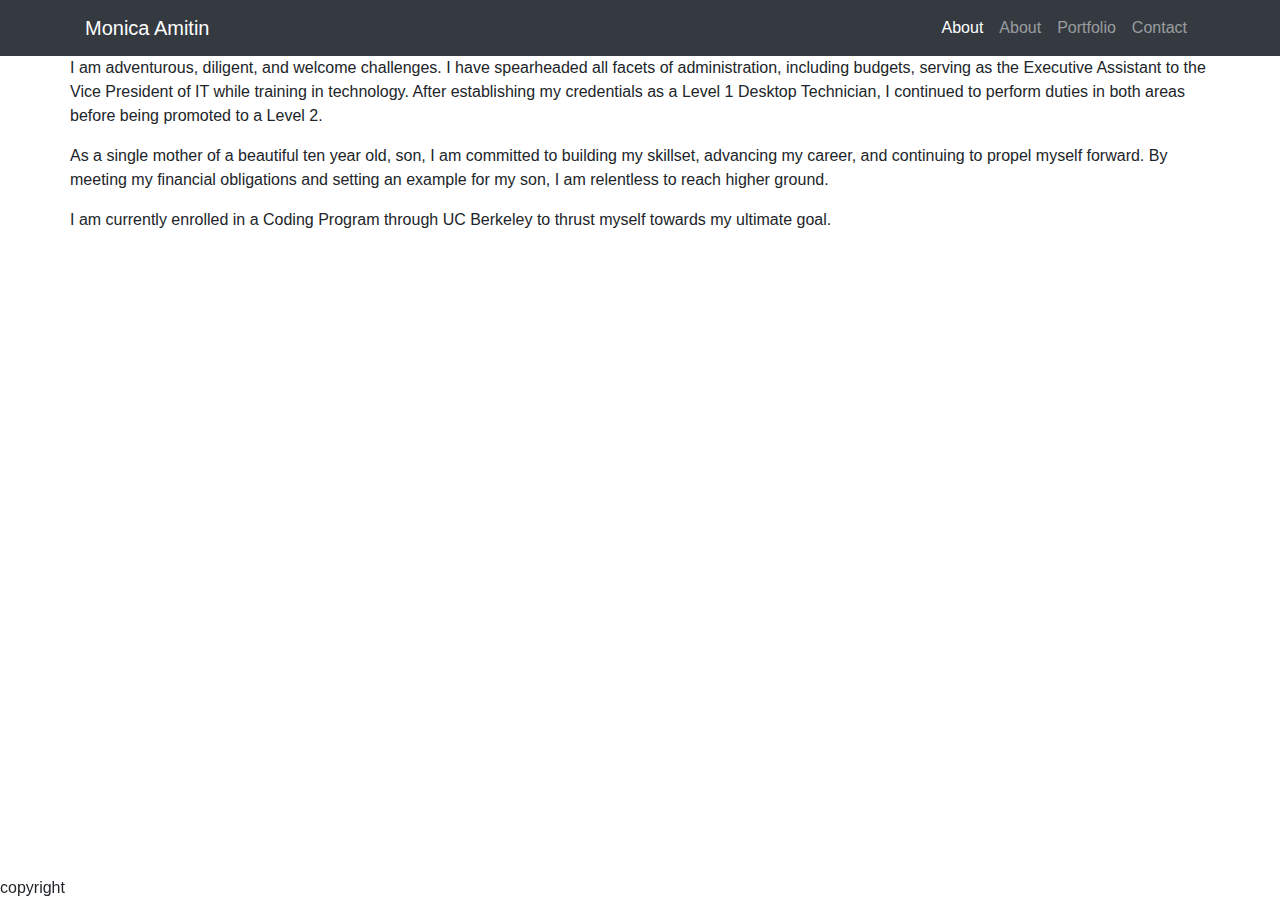
==== index.html @ beaff653 "deleted test.html, modified contact form" ====
<!DOCTYPE html>
<html lang="en">
<head>
  <title>Bootstrap Example</title>
  <meta charset="utf-8">
  <meta name="viewport" content="width=device-width, initial-scale=1">
  <link rel="stylesheet" href="https://stackpath.bootstrapcdn.com/bootstrap/4.3.1/css/bootstrap.min.css"> 
  <script src="https://ajax.googleapis.com/ajax/libs/jquery/3.4.1/jquery.min.js"></script>
  <script src="https://maxcdn.bootstrapcdn.com/bootstrap/3.4.0/js/bootstrap.min.js"></script>
</head>
<body>

<nav class="navbar navbar-expand-lg navbar-dark bg-dark static-top">
    <div class="container">
        <a class="navbar-brand" href="#">Monica Amitin</a>
        <button class="navbar-toggler" type="button" data-toggle="collapse" data-target="#navbarResponsive" aria-controls="navbarResponsive" aria-expanded="false" aria-label="Toggle navigation">
            <span class="navbar-toggler-icon"></span>
        </button>
    <div class="collapse navbar-collapse" id="navbarResponsive">
        <ul class="navbar-nav ml-auto">
        <li class="nav-item active">
        <a class="nav-link" href="index.html">About
            <span class="sr-only">(current)</span>
        </a>
        </li>
        <li class="nav-item">
        <a class="nav-link" href="index.html">About</a>
        </li>
        <li class="nav-item">
        <a class="nav-link" href="portfolio.html">Portfolio</a>
        </li>
        <li class="nav-item">
            <a class="nav-link" href="contact.html">Contact</a>
                </li>
                </ul>
        </div>
    </div>
</nav>
  
<div class="container">
    <div class="row">
      <div class="col-md-6"></div>
        <p>I am adventurous, diligent, and welcome challenges. I have spearheaded all facets of administration, including budgets, serving
           as the Executive Assistant to the Vice President of IT while training in technology. After establishing my credentials as a Level 1 Desktop Technician, I 
           continued to perform duties in both areas before being promoted to a Level 2.</p>
      <div class="col-md-6"></div>
    </div>
    <div class="row">
      <div class="col-md-12"></div>
        <p>As a single mother of a beautiful ten year old, son, I am committed to building my skillset, advancing my career, and continuing 
           to propel myself forward. By meeting my financial obligations and setting an example for my son, I am relentless to reach higher ground.</p>
      <div class="col-md-12"></div>
    </div>
    <div class="row">
      <div class="col-md-12"></div>
        <p>I am currently enrolled in a Coding Program through UC Berkeley to thrust myself towards my ultimate goal.</p>
      <div class="col-md-12"></div>
    </div>

  <div class="fixed-bottom">
      copyright
  </div>
   
    <script src="https://code.jquery.com/jquery-3.3.1.slim.min.js" integrity="sha384-q8i/X+965DzO0rT7abK41JStQIAqVgRVzpbzo5smXKp4YfRvH+8abtTE1Pi6jizo" crossorigin="anonymous"></script>
    <script src="https://cdnjs.cloudflare.com/ajax/libs/popper.js/1.14.7/umd/popper.min.js" integrity="sha384-UO2eT0CpHqdSJQ6hJty5KVphtPhzWj9WO1clHTMGa3JDZwrnQq4sF86dIHNDz0W1" crossorigin="anonymous"></script>
    <script src="https://stackpath.bootstrapcdn.com/bootstrap/4.3.1/js/bootstrap.min.js" integrity="sha384-JjSmVgyd0p3pXB1rRibZUAYoIIy6OrQ6VrjIEaFf/nJGzIxFDsf4x0xIM+B07jRM" crossorigin="anonymous"></script>
  </body>
</html>
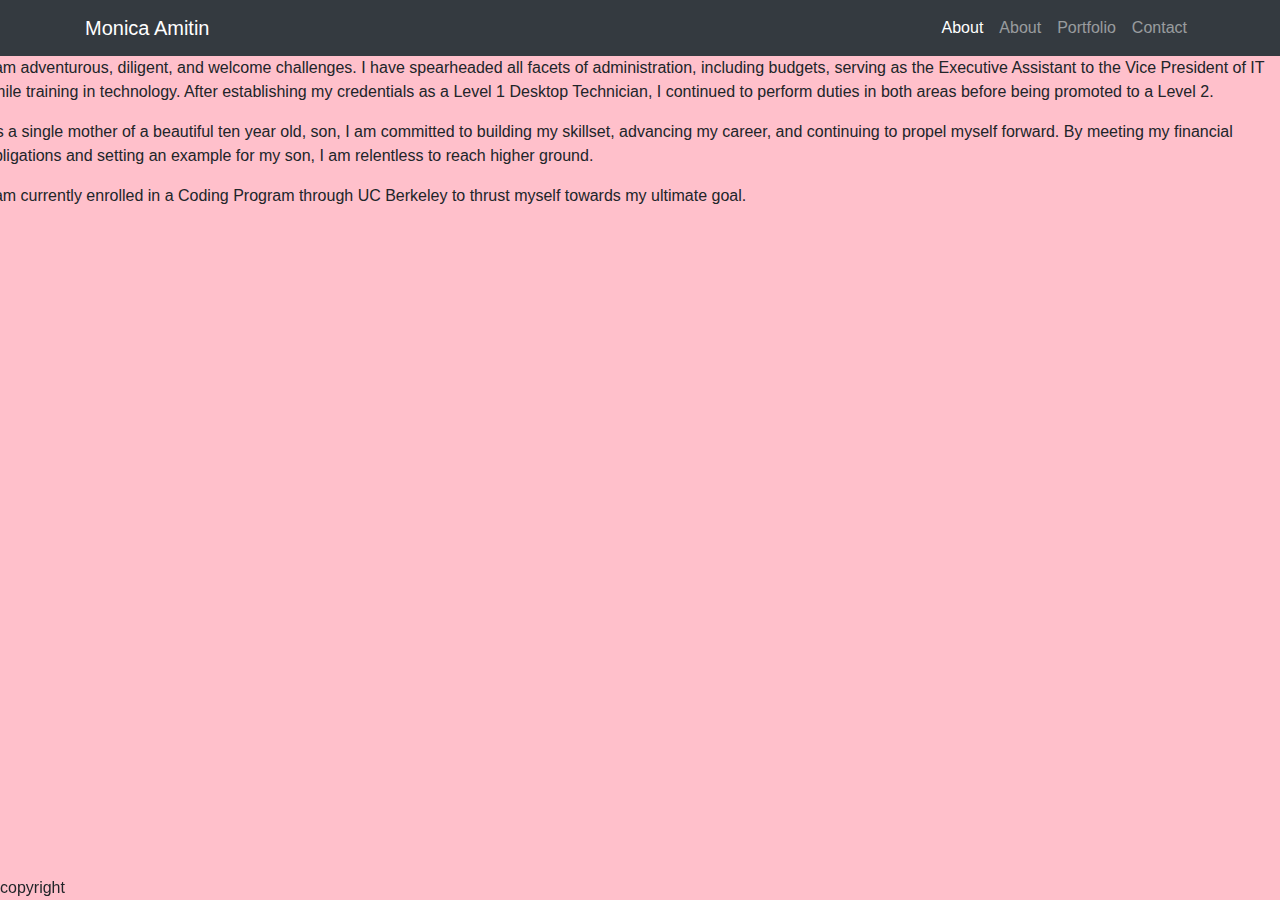
==== commit dafe1604: "added styles.css" ====
--- a/index.html
+++ b/index.html
@@ -4,12 +4,14 @@
   <title>Bootstrap Example</title>
   <meta charset="utf-8">
   <meta name="viewport" content="width=device-width, initial-scale=1">
-  <link rel="stylesheet" href="https://stackpath.bootstrapcdn.com/bootstrap/4.3.1/css/bootstrap.min.css"> 
+  <link rel="stylesheet" href="https://stackpath.bootstrapcdn.com/bootstrap/4.3.1/css/bootstrap.min.css">
+  <link rel="stylesheet" href="styles.css">
   <script src="https://ajax.googleapis.com/ajax/libs/jquery/3.4.1/jquery.min.js"></script>
   <script src="https://maxcdn.bootstrapcdn.com/bootstrap/3.4.0/js/bootstrap.min.js"></script>
 </head>
 <body>
 
+  <div id="bodymain">
 <nav class="navbar navbar-expand-lg navbar-dark bg-dark static-top">
     <div class="container">
         <a class="navbar-brand" href="#">Monica Amitin</a>
@@ -36,31 +38,32 @@
         </div>
     </div>
 </nav>
-  
-<div class="container">
-    <div class="row">
-      <div class="col-md-6"></div>
-        <p>I am adventurous, diligent, and welcome challenges. I have spearheaded all facets of administration, including budgets, serving
-           as the Executive Assistant to the Vice President of IT while training in technology. After establishing my credentials as a Level 1 Desktop Technician, I 
-           continued to perform duties in both areas before being promoted to a Level 2.</p>
-      <div class="col-md-6"></div>
+<div id="main">
+  <div class="main-container">
+      <div class="row">
+        <div class="col-md-6"></div>
+          <p>I am adventurous, diligent, and welcome challenges. I have spearheaded all facets of administration, including budgets, serving
+            as the Executive Assistant to the Vice President of IT while training in technology. After establishing my credentials as a Level 1 Desktop Technician, I 
+            continued to perform duties in both areas before being promoted to a Level 2.</p>
+        <div class="col-md-6"></div>
+      </div>
+      <div class="row">
+        <div class="col-md-12"></div>
+          <p>As a single mother of a beautiful ten year old, son, I am committed to building my skillset, advancing my career, and continuing 
+            to propel myself forward. By meeting my financial obligations and setting an example for my son, I am relentless to reach higher ground.</p>
+        <div class="col-md-12"></div>
+      </div>
+      <div class="row">
+        <div class="col-md-12"></div>
+          <p>I am currently enrolled in a Coding Program through UC Berkeley to thrust myself towards my ultimate goal.</p>
+        <div class="col-md-12"></div>
+      </div>
+
+    <div class="fixed-bottom">
+        copyright
     </div>
-    <div class="row">
-      <div class="col-md-12"></div>
-        <p>As a single mother of a beautiful ten year old, son, I am committed to building my skillset, advancing my career, and continuing 
-           to propel myself forward. By meeting my financial obligations and setting an example for my son, I am relentless to reach higher ground.</p>
-      <div class="col-md-12"></div>
-    </div>
-    <div class="row">
-      <div class="col-md-12"></div>
-        <p>I am currently enrolled in a Coding Program through UC Berkeley to thrust myself towards my ultimate goal.</p>
-      <div class="col-md-12"></div>
-    </div>
-
-  <div class="fixed-bottom">
-      copyright
+  </div>  
   </div>
-   
     <script src="https://code.jquery.com/jquery-3.3.1.slim.min.js" integrity="sha384-q8i/X+965DzO0rT7abK41JStQIAqVgRVzpbzo5smXKp4YfRvH+8abtTE1Pi6jizo" crossorigin="anonymous"></script>
     <script src="https://cdnjs.cloudflare.com/ajax/libs/popper.js/1.14.7/umd/popper.min.js" integrity="sha384-UO2eT0CpHqdSJQ6hJty5KVphtPhzWj9WO1clHTMGa3JDZwrnQq4sF86dIHNDz0W1" crossorigin="anonymous"></script>
     <script src="https://stackpath.bootstrapcdn.com/bootstrap/4.3.1/js/bootstrap.min.js" integrity="sha384-JjSmVgyd0p3pXB1rRibZUAYoIIy6OrQ6VrjIEaFf/nJGzIxFDsf4x0xIM+B07jRM" crossorigin="anonymous"></script>
--- a/styles.css
+++ b/styles.css
@@ -0,0 +1,11 @@
+/* Structure */
+
+
+body {
+    background-color: pink;
+}
+
+.maincontainer {
+    background-color: orange;
+
+}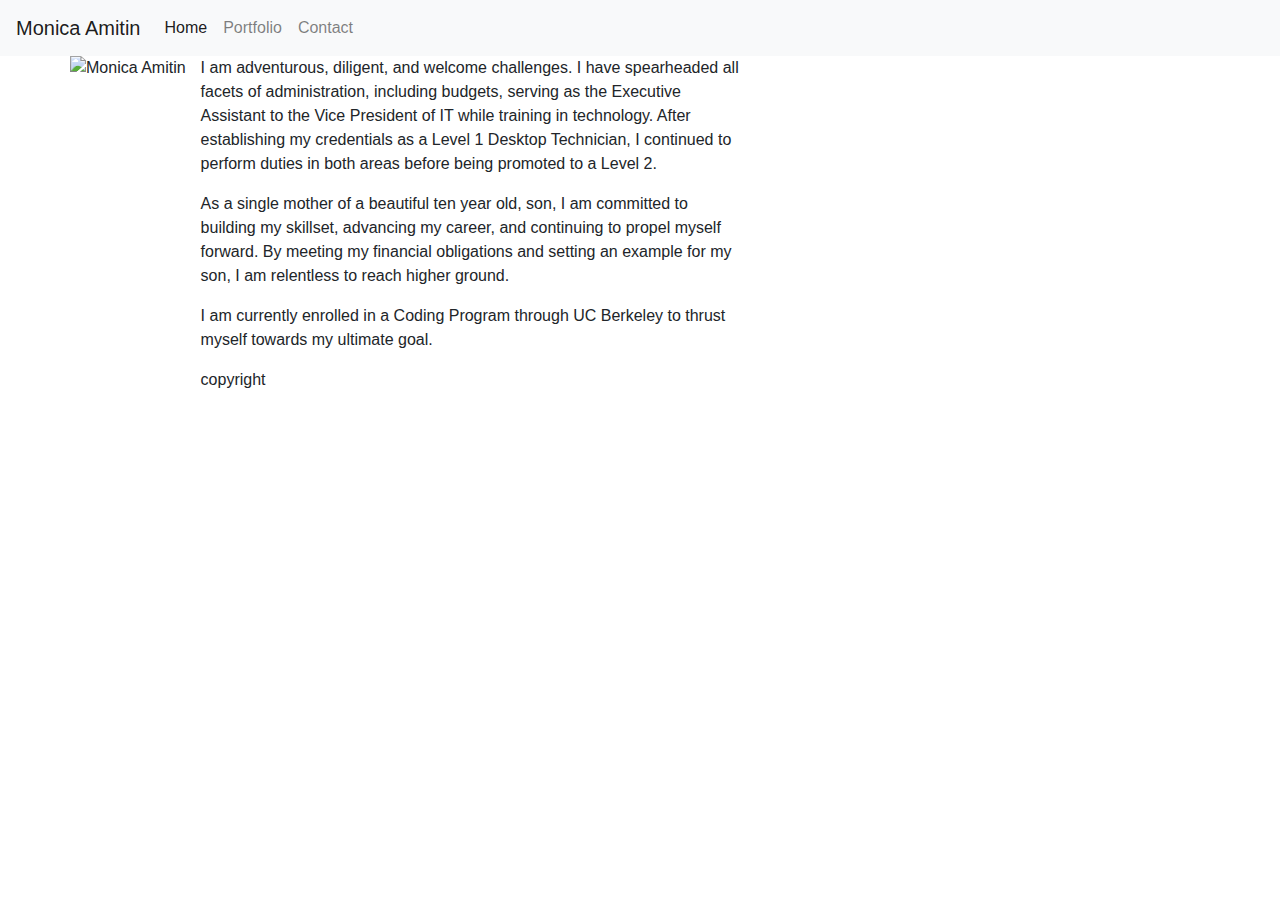
==== commit 8c911dd8: "changed navbar added imaged to assests" ====
--- a/index.html
+++ b/index.html
@@ -11,56 +11,44 @@
 </head>
 <body>
 
-  <div id="bodymain">
-<nav class="navbar navbar-expand-lg navbar-dark bg-dark static-top">
-    <div class="container">
+    <nav class="navbar navbar-expand-lg navbar-light bg-light">
         <a class="navbar-brand" href="#">Monica Amitin</a>
-        <button class="navbar-toggler" type="button" data-toggle="collapse" data-target="#navbarResponsive" aria-controls="navbarResponsive" aria-expanded="false" aria-label="Toggle navigation">
-            <span class="navbar-toggler-icon"></span>
-        </button>
-    <div class="collapse navbar-collapse" id="navbarResponsive">
-        <ul class="navbar-nav ml-auto">
-        <li class="nav-item active">
-        <a class="nav-link" href="index.html">About
-            <span class="sr-only">(current)</span>
-        </a>
-        </li>
-        <li class="nav-item">
-        <a class="nav-link" href="index.html">About</a>
-        </li>
-        <li class="nav-item">
-        <a class="nav-link" href="portfolio.html">Portfolio</a>
-        </li>
-        <li class="nav-item">
-            <a class="nav-link" href="contact.html">Contact</a>
-                </li>
-                </ul>
-        </div>
-    </div>
+        <button class="navbar-toggler" type="button" data-toggle="collapse" data-target="#navbarNavAltMarkup" aria-controls="navbarNavAltMarkup" aria-expanded="false" aria-label="Toggle navigation">
+      <span class="navbar-toggler-icon"></span>
+      </button>
+    <div class="collapse navbar-collapse" id="navbarNavAltMarkup">
+    <div class="navbar-nav">
+     <a class="nav-item nav-link active" href="index.html">Home <span class="sr-only">(current)</span></a>
+     <a class="nav-item nav-link" href="portfolio.html">Portfolio</a>
+     <a class="nav-item nav-link" href="contact.html">Contact</a>
+   </div>
+  </div>
 </nav>
 <div id="main">
-  <div class="main-container">
+  <div class="container" id="main-container">
       <div class="row">
-        <div class="col-md-6"></div>
+          <img id="bio-image" src="assets/images/download.png" alt="Monica Amitin">
+        <div class="col-md-6">
           <p>I am adventurous, diligent, and welcome challenges. I have spearheaded all facets of administration, including budgets, serving
             as the Executive Assistant to the Vice President of IT while training in technology. After establishing my credentials as a Level 1 Desktop Technician, I 
             continued to perform duties in both areas before being promoted to a Level 2.</p>
-        <div class="col-md-6"></div>
+        <div class="col-md-6">
       </div>
       <div class="row">
-        <div class="col-md-12"></div>
+        <div class="col-md-12">
           <p>As a single mother of a beautiful ten year old, son, I am committed to building my skillset, advancing my career, and continuing 
             to propel myself forward. By meeting my financial obligations and setting an example for my son, I am relentless to reach higher ground.</p>
-        <div class="col-md-12"></div>
+        <div class="col-md-12">
       </div>
       <div class="row">
-        <div class="col-md-12"></div>
+        <div class="col-md-12">
           <p>I am currently enrolled in a Coding Program through UC Berkeley to thrust myself towards my ultimate goal.</p>
-        <div class="col-md-12"></div>
+        <div class="col-md-12">
       </div>
 
-    <div class="fixed-bottom">
+    <footer>
         copyright
+    </footer>
     </div>
   </div>  
   </div>
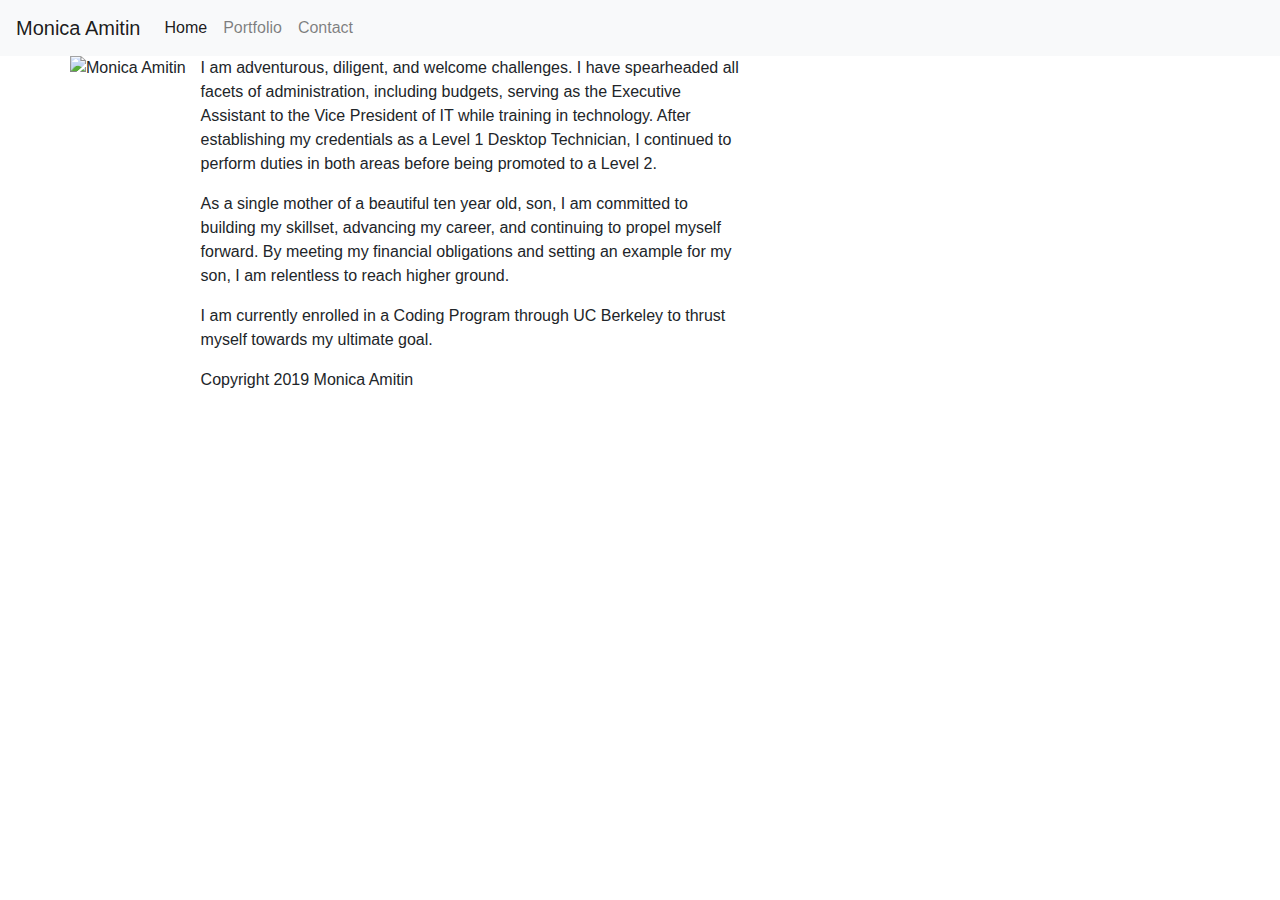
==== commit 644e7758: "added images to portfolio.html" ====
--- a/index.html
+++ b/index.html
@@ -27,7 +27,7 @@
 <div id="main">
   <div class="container" id="main-container">
       <div class="row">
-          <img id="bio-image" src="assets/images/download.png" alt="Monica Amitin">
+          <img src="bio-image" class="img-fluid" alt="Monica Amitin">
         <div class="col-md-6">
           <p>I am adventurous, diligent, and welcome challenges. I have spearheaded all facets of administration, including budgets, serving
             as the Executive Assistant to the Vice President of IT while training in technology. After establishing my credentials as a Level 1 Desktop Technician, I 
@@ -46,9 +46,9 @@
         <div class="col-md-12">
       </div>
 
-    <footer>
-        copyright
-    </footer>
+      <div class="row">
+          <div class="col-md-12" id="footer">Copyright 2019 Monica Amitin</div>
+      </div>
     </div>
   </div>  
   </div>
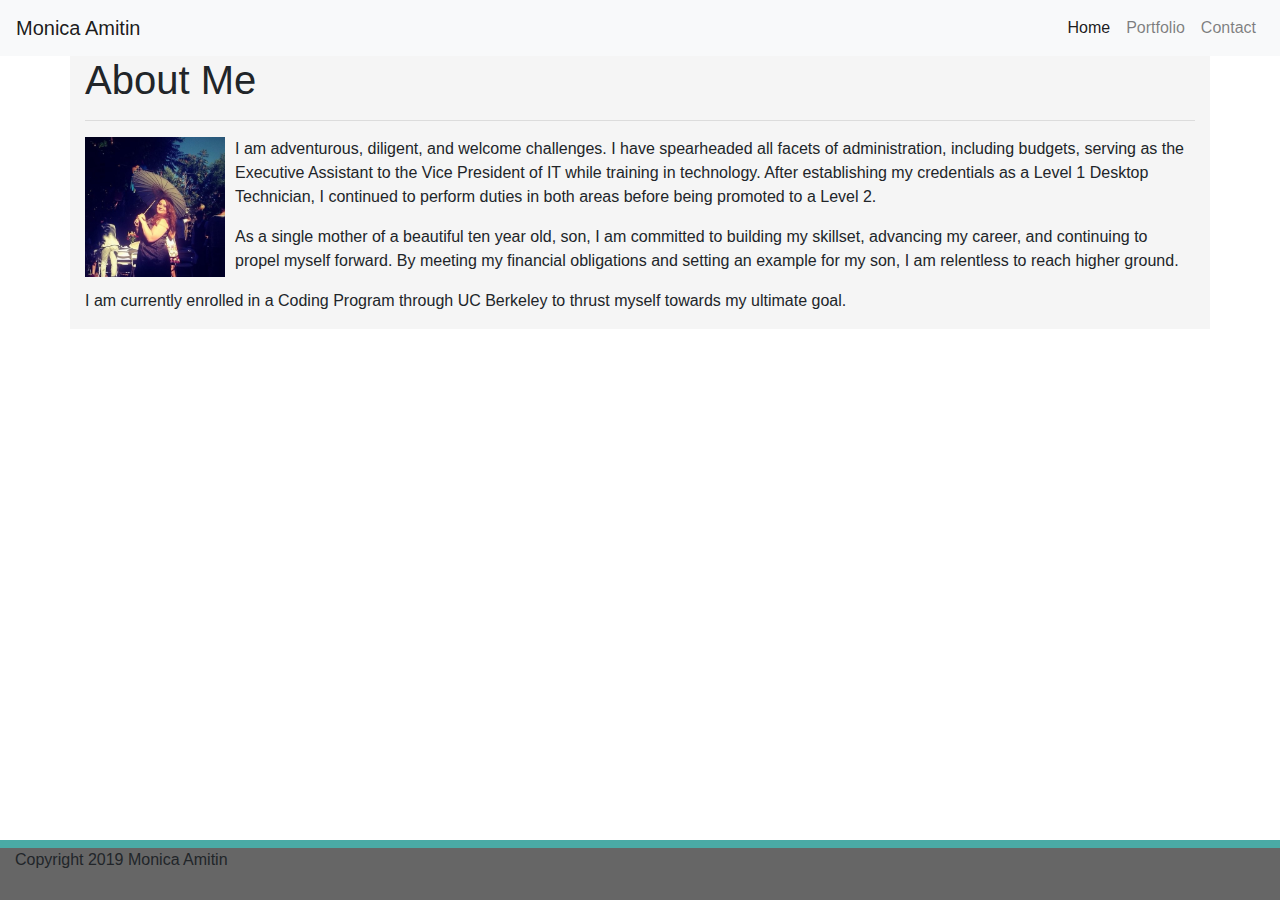
==== commit dff56832: "updated container, background, error in css ref" ====
--- a/index.html
+++ b/index.html
@@ -5,53 +5,51 @@
   <meta charset="utf-8">
   <meta name="viewport" content="width=device-width, initial-scale=1">
   <link rel="stylesheet" href="https://stackpath.bootstrapcdn.com/bootstrap/4.3.1/css/bootstrap.min.css">
-  <link rel="stylesheet" href="styles.css">
+  <link href="assests/css/styles.css" rel="stylesheet">
   <script src="https://ajax.googleapis.com/ajax/libs/jquery/3.4.1/jquery.min.js"></script>
   <script src="https://maxcdn.bootstrapcdn.com/bootstrap/3.4.0/js/bootstrap.min.js"></script>
 </head>
 <body>
 
-    <nav class="navbar navbar-expand-lg navbar-light bg-light">
-        <a class="navbar-brand" href="#">Monica Amitin</a>
-        <button class="navbar-toggler" type="button" data-toggle="collapse" data-target="#navbarNavAltMarkup" aria-controls="navbarNavAltMarkup" aria-expanded="false" aria-label="Toggle navigation">
+<nav class="navbar navbar-expand-lg navbar-light bg-light">
+  <a class="navbar-brand" href="#">Monica Amitin</a>
+    <button class="navbar-toggler" type="button" data-toggle="collapse" data-target="#navbarNavAltMarkup" aria-controls="navbarNavAltMarkup" aria-expanded="false" aria-label="Toggle navigation">
       <span class="navbar-toggler-icon"></span>
       </button>
-    <div class="collapse navbar-collapse" id="navbarNavAltMarkup">
-    <div class="navbar-nav">
-     <a class="nav-item nav-link active" href="index.html">Home <span class="sr-only">(current)</span></a>
-     <a class="nav-item nav-link" href="portfolio.html">Portfolio</a>
-     <a class="nav-item nav-link" href="contact.html">Contact</a>
+  <div class="collapse navbar-collapse" id="navbarNavAltMarkup">
+    <div class="navbar-nav ml-auto">
+       <a class="nav-item nav-link active" href="index.html">Home <span class="sr-only">(current)</span></a>
+       <a class="nav-item nav-link" href="portfolio.html">Portfolio</a>
+       <a class="nav-item nav-link" href="contact.html">Contact</a>
    </div>
   </div>
 </nav>
+
+
 <div id="main">
-  <div class="container" id="main-container">
+  <div class="container ct-bg">
+     <h1>About Me</h1>
+     <hr>
       <div class="row">
-          <img src="bio-image" class="img-fluid" alt="Monica Amitin">
-        <div class="col-md-6">
+          <div class="col-md-12">
+        <img id="bio-image" src="assests/Images/download.png" alt="Monica Amitin">
+        
           <p>I am adventurous, diligent, and welcome challenges. I have spearheaded all facets of administration, including budgets, serving
             as the Executive Assistant to the Vice President of IT while training in technology. After establishing my credentials as a Level 1 Desktop Technician, I 
             continued to perform duties in both areas before being promoted to a Level 2.</p>
-        <div class="col-md-6">
-      </div>
-      <div class="row">
-        <div class="col-md-12">
           <p>As a single mother of a beautiful ten year old, son, I am committed to building my skillset, advancing my career, and continuing 
             to propel myself forward. By meeting my financial obligations and setting an example for my son, I am relentless to reach higher ground.</p>
-        <div class="col-md-12">
-      </div>
-      <div class="row">
-        <div class="col-md-12">
           <p>I am currently enrolled in a Coding Program through UC Berkeley to thrust myself towards my ultimate goal.</p>
-        <div class="col-md-12">
-      </div>
+  </div>
+  </div>
+  </div>
 
-      <div class="row">
-          <div class="col-md-12" id="footer">Copyright 2019 Monica Amitin</div>
-      </div>
+
+
+    <div class="row">
+        <div class="col-md-12" id="footer">Copyright 2019 Monica Amitin</div>
     </div>
-  </div>  
-  </div>
+ 
     <script src="https://code.jquery.com/jquery-3.3.1.slim.min.js" integrity="sha384-q8i/X+965DzO0rT7abK41JStQIAqVgRVzpbzo5smXKp4YfRvH+8abtTE1Pi6jizo" crossorigin="anonymous"></script>
     <script src="https://cdnjs.cloudflare.com/ajax/libs/popper.js/1.14.7/umd/popper.min.js" integrity="sha384-UO2eT0CpHqdSJQ6hJty5KVphtPhzWj9WO1clHTMGa3JDZwrnQq4sF86dIHNDz0W1" crossorigin="anonymous"></script>
     <script src="https://stackpath.bootstrapcdn.com/bootstrap/4.3.1/js/bootstrap.min.js" integrity="sha384-JjSmVgyd0p3pXB1rRibZUAYoIIy6OrQ6VrjIEaFf/nJGzIxFDsf4x0xIM+B07jRM" crossorigin="anonymous"></script>
--- a/assests/css/styles.css
+++ b/assests/css/styles.css
@@ -0,0 +1,36 @@
+html {
+    min-height: 100%;
+    width: 100%;
+}
+
+body {
+    min-height: 100%;
+    padding: 0;
+    margin: 0;
+    line-height: 150%;
+    width: 100%;
+    background-image: url(../images/interlaced/interlaced.png); 
+}
+.ct-bg {
+    background-color: whitesmoke;
+}
+
+#footer {
+    border-top: 8px solid #4aaaa5;
+    background-color: #666666;
+    position: fixed;
+    bottom: 0;
+    left: 0;
+    width: 100%;
+    height: 60px;
+    margin-top: 1000px;
+  }
+
+
+#bio-image {
+    width: 150px;
+    float: left;
+    padding-right: 10px;
+    padding-bottom: 10px;
+}
+
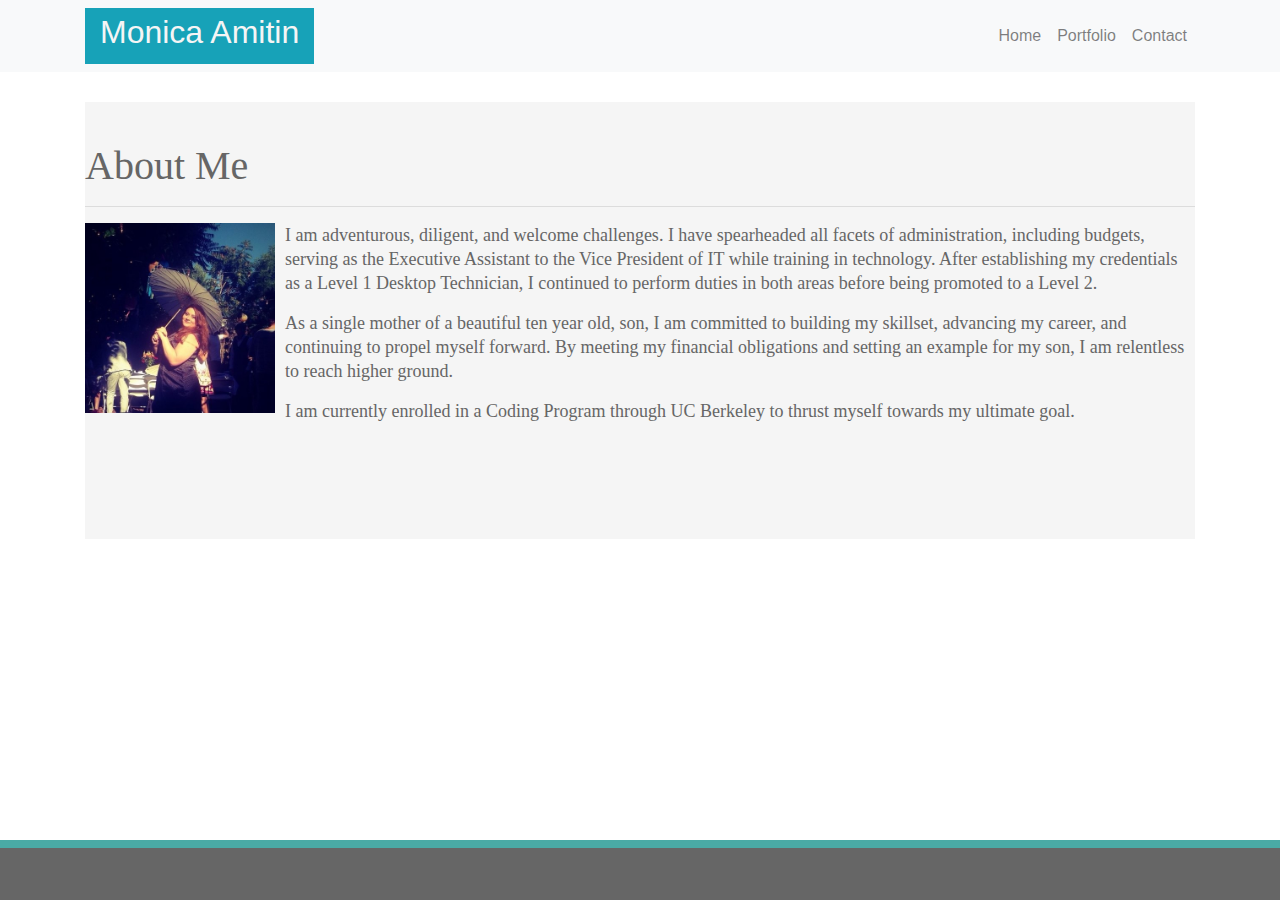
==== commit d00306ca: "fixed all the problems with bootstrap components" ====
--- a/index.html
+++ b/index.html
@@ -1,5 +1,6 @@
 <!DOCTYPE html>
 <html lang="en">
+
 <head>
   <title>Bootstrap Example</title>
   <meta charset="utf-8">
@@ -9,49 +10,62 @@
   <script src="https://ajax.googleapis.com/ajax/libs/jquery/3.4.1/jquery.min.js"></script>
   <script src="https://maxcdn.bootstrapcdn.com/bootstrap/3.4.0/js/bootstrap.min.js"></script>
 </head>
+
 <body>
 
-<nav class="navbar navbar-expand-lg navbar-light bg-light">
-  <a class="navbar-brand" href="#">Monica Amitin</a>
-    <button class="navbar-toggler" type="button" data-toggle="collapse" data-target="#navbarNavAltMarkup" aria-controls="navbarNavAltMarkup" aria-expanded="false" aria-label="Toggle navigation">
-      <span class="navbar-toggler-icon"></span>
-      </button>
-  <div class="collapse navbar-collapse" id="navbarNavAltMarkup">
-    <div class="navbar-nav ml-auto">
-       <a class="nav-item nav-link active" href="index.html">Home <span class="sr-only">(current)</span></a>
-       <a class="nav-item nav-link" href="portfolio.html">Portfolio</a>
-       <a class="nav-item nav-link" href="contact.html">Contact</a>
-   </div>
-  </div>
-</nav>
+  <nav class="navbar navbar-expand-lg navbar-light bg-light">
+    <div class="container">
+      <a class="navbar-brand bg-info" href="#"><h2>Monica Amitin</h2></a>
+      <div class="navbar-nav ml-auto">
+        <a class="nav-item nav-link" href="index.html">Home</a>
+        <a class="nav-item nav-link" href="portfolio.html">Portfolio</a>
+        <a class="nav-item nav-link" href="contact.html">Contact</a>
+      </div>
+    </div>
+    </div>
+  </nav>
 
 
-<div id="main">
-  <div class="container ct-bg">
-     <h1>About Me</h1>
-     <hr>
+  <!-- <div id="main"> -->
+  <div class="container">
+    <div class="main-content">
+      <h1>About Me</h1>
+      <hr>
       <div class="row">
-          <div class="col-md-12">
-        <img id="bio-image" src="assests/Images/download.png" alt="Monica Amitin">
-        
-          <p>I am adventurous, diligent, and welcome challenges. I have spearheaded all facets of administration, including budgets, serving
-            as the Executive Assistant to the Vice President of IT while training in technology. After establishing my credentials as a Level 1 Desktop Technician, I 
+        <div class="col-md-12">
+          <img id="bio-image" src="assests/Images/download.png" alt="Monica Amitin">
+
+          <p>I am adventurous, diligent, and welcome challenges. I have spearheaded all facets of administration,
+            including budgets, serving
+            as the Executive Assistant to the Vice President of IT while training in technology. After establishing my
+            credentials as a Level 1 Desktop Technician, I
             continued to perform duties in both areas before being promoted to a Level 2.</p>
-          <p>As a single mother of a beautiful ten year old, son, I am committed to building my skillset, advancing my career, and continuing 
-            to propel myself forward. By meeting my financial obligations and setting an example for my son, I am relentless to reach higher ground.</p>
-          <p>I am currently enrolled in a Coding Program through UC Berkeley to thrust myself towards my ultimate goal.</p>
-  </div>
-  </div>
+          <p>As a single mother of a beautiful ten year old, son, I am committed to building my skillset, advancing my
+            career, and continuing
+            to propel myself forward. By meeting my financial obligations and setting an example for my son, I am
+            relentless to reach higher ground.</p>
+          <p>I am currently enrolled in a Coding Program through UC Berkeley to thrust myself towards my ultimate goal.
+          </p>
+        </div>
+      </div>
+    </div>
   </div>
 
 
 
-    <div class="row">
-        <div class="col-md-12" id="footer">Copyright 2019 Monica Amitin</div>
-    </div>
- 
-    <script src="https://code.jquery.com/jquery-3.3.1.slim.min.js" integrity="sha384-q8i/X+965DzO0rT7abK41JStQIAqVgRVzpbzo5smXKp4YfRvH+8abtTE1Pi6jizo" crossorigin="anonymous"></script>
-    <script src="https://cdnjs.cloudflare.com/ajax/libs/popper.js/1.14.7/umd/popper.min.js" integrity="sha384-UO2eT0CpHqdSJQ6hJty5KVphtPhzWj9WO1clHTMGa3JDZwrnQq4sF86dIHNDz0W1" crossorigin="anonymous"></script>
-    <script src="https://stackpath.bootstrapcdn.com/bootstrap/4.3.1/js/bootstrap.min.js" integrity="sha384-JjSmVgyd0p3pXB1rRibZUAYoIIy6OrQ6VrjIEaFf/nJGzIxFDsf4x0xIM+B07jRM" crossorigin="anonymous"></script>
-  </body>
+  <div class="row">
+    <div class="col-md-12" id="footer">Copyright 2019 Monica Amitin</div>
+  </div>
+
+  <!-- <script src="https://code.jquery.com/jquery-3.3.1.slim.min.js"
+    integrity="sha384-q8i/X+965DzO0rT7abK41JStQIAqVgRVzpbzo5smXKp4YfRvH+8abtTE1Pi6jizo"
+    crossorigin="anonymous"></script>
+  <script src="https://cdnjs.cloudflare.com/ajax/libs/popper.js/1.14.7/umd/popper.min.js"
+    integrity="sha384-UO2eT0CpHqdSJQ6hJty5KVphtPhzWj9WO1clHTMGa3JDZwrnQq4sF86dIHNDz0W1"
+    crossorigin="anonymous"></script>
+  <script src="https://stackpath.bootstrapcdn.com/bootstrap/4.3.1/js/bootstrap.min.js"
+    integrity="sha384-JjSmVgyd0p3pXB1rRibZUAYoIIy6OrQ6VrjIEaFf/nJGzIxFDsf4x0xIM+B07jRM"
+    crossorigin="anonymous"></script> -->
+</body>
+
 </html>--- a/assests/css/styles.css
+++ b/assests/css/styles.css
@@ -1,6 +1,11 @@
 html {
     min-height: 100%;
     width: 100%;
+}
+
+h2 {
+    padding: 0 15px;
+    color: whitesmoke;
 }
 
 body {
@@ -10,9 +15,29 @@
     line-height: 150%;
     width: 100%;
     background-image: url(../images/interlaced/interlaced.png); 
+    color: #666666;
 }
-.ct-bg {
+
+#a.navbar-brand {
+    background-color: #4aaaa5;
+    padding-left: 20px;
+}
+
+.navbarNavAltMarkup {
+    margin-right: 50px;
+}
+
+.main-content {
     background-color: whitesmoke;
+    font-size: 18px;
+    font-family: Georgia, 'Times New Roman', Times, serif;
+    padding-top: 40px;
+    padding-bottom: 100px;
+    margin-top: 30px;
+}
+
+.title {
+    text-align: center;
 }
 
 #footer {
@@ -24,13 +49,38 @@
     width: 100%;
     height: 60px;
     margin-top: 1000px;
-  }
-
+    text-align: center;
+}
 
 #bio-image {
-    width: 150px;
+    width: 200px;
     float: left;
     padding-right: 10px;
     padding-bottom: 10px;
 }
 
+img {
+    max-width: 100%;
+}
+
+.card-size {
+    width: 100%;
+}
+
+.col {
+    text-align: center;
+}
+
+#col-style {
+    text-align: center;
+}
+
+.col-md-6 {
+    text-align: center;
+}
+
+.button-x {
+    padding: 10px 25px;
+    background-color: #4aaaa5;
+    color: black;
+}